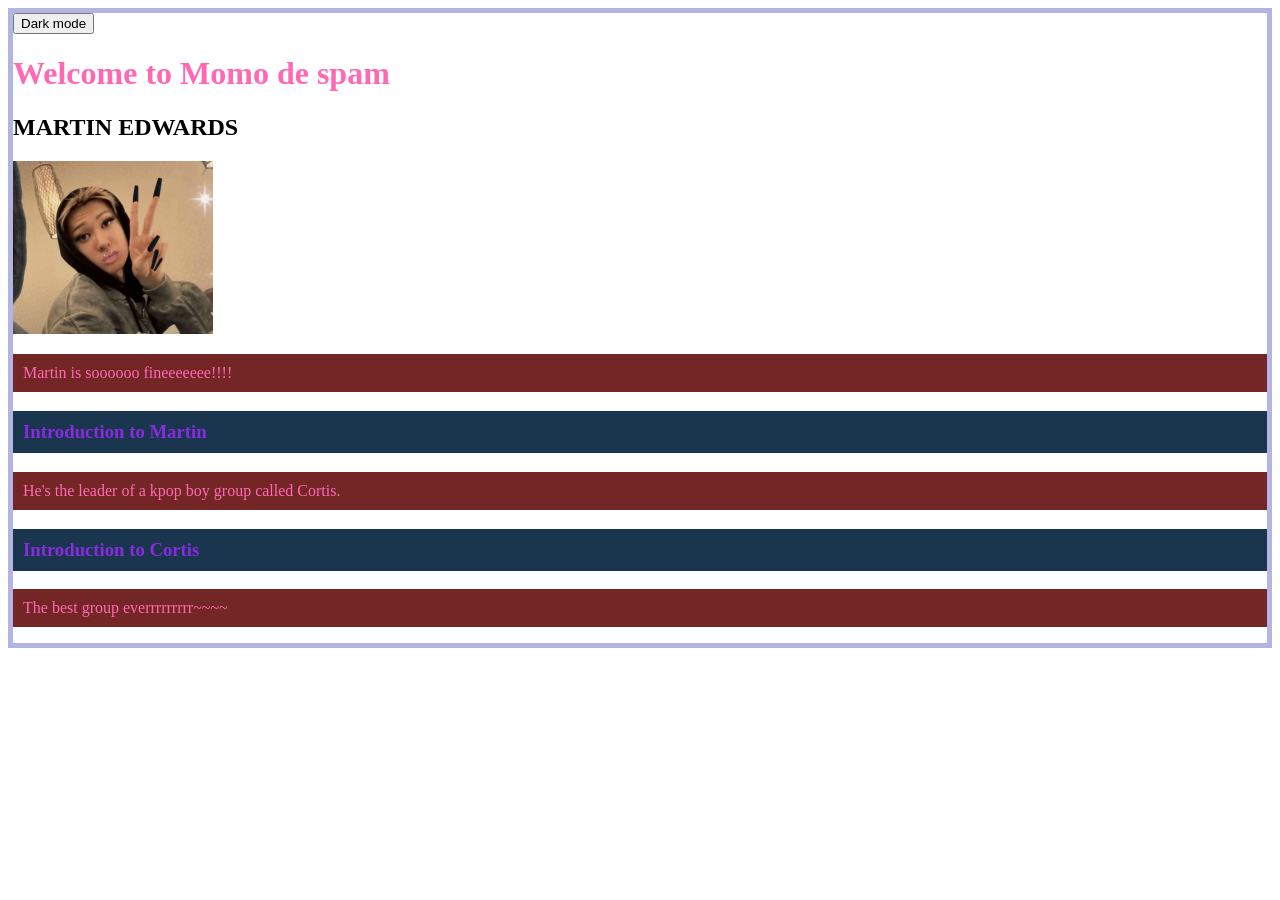
==== school.html @ 6f21a134 "First version" ====
<!DOCTYPE html>
<html>
   <head>
      <title>Nad's web</title>
      <link rel="stylesheet" href="./styles/second.css">
      <link rel="stylesheet" href="./styles/first.css">
   </head>
   <body id="light">
       <button onclick="console.log('hi')">
        Dark mode
       </button>
       <h1>Welcome to Momo de spam</h1>
       <h2>MARTIN EDWARDS</h2>
       <img src="./images/MARTIN - CORTIS.jpg" width="200">
       <p>Martin is soooooo fineeeeeee!!!!</p>
 
       <h3>Introduction to Martin</h3>
       <p>He's the leader of a kpop boy group called Cortis.</p>

       <h3>Introduction to Cortis</h3>
       <p>The best group everrrrrrrrr~~~~</p>

       <script>
        let dog = {
            name: "Puddles",
            weight: 7,
            happy: false,
        };
        console.log(dog.name);
        let family = {
            dad: "Ba",
            mom: "Ma",
            daughter: "Jie",
            pet: dog,
        };
        console.log(family);
        family.pet.happy = true;
       </script>
   </body>
</html>
---- styles/second.css ----
body{
    background-color: black;
}

p {
     background-color: rgb(227, 215, 215);
     color: rgb(81, 16, 48);
     padding: 10px;
 }

 h1{
    color: rgb(192, 225, 255);
 }

 h3 {
     background-color: rgb(169, 207, 242);
     color: rgb(41, 5, 75);
     padding: 10px;
 }
---- styles/first.css ----
#light{
    border: 5px solid rgb(179, 179, 228)
 }
 
 body{
    background-color: white;
    color:black;
 }
 
 p {
     background-color: rgb(116, 37, 37);
     color: hotpink;
     padding: 10px;
 }

 h1{
   color:hotpink 
 }

 h3 {
     background-color: rgb(26, 53, 78);
     color: blueviolet;
     padding: 10px;
 }
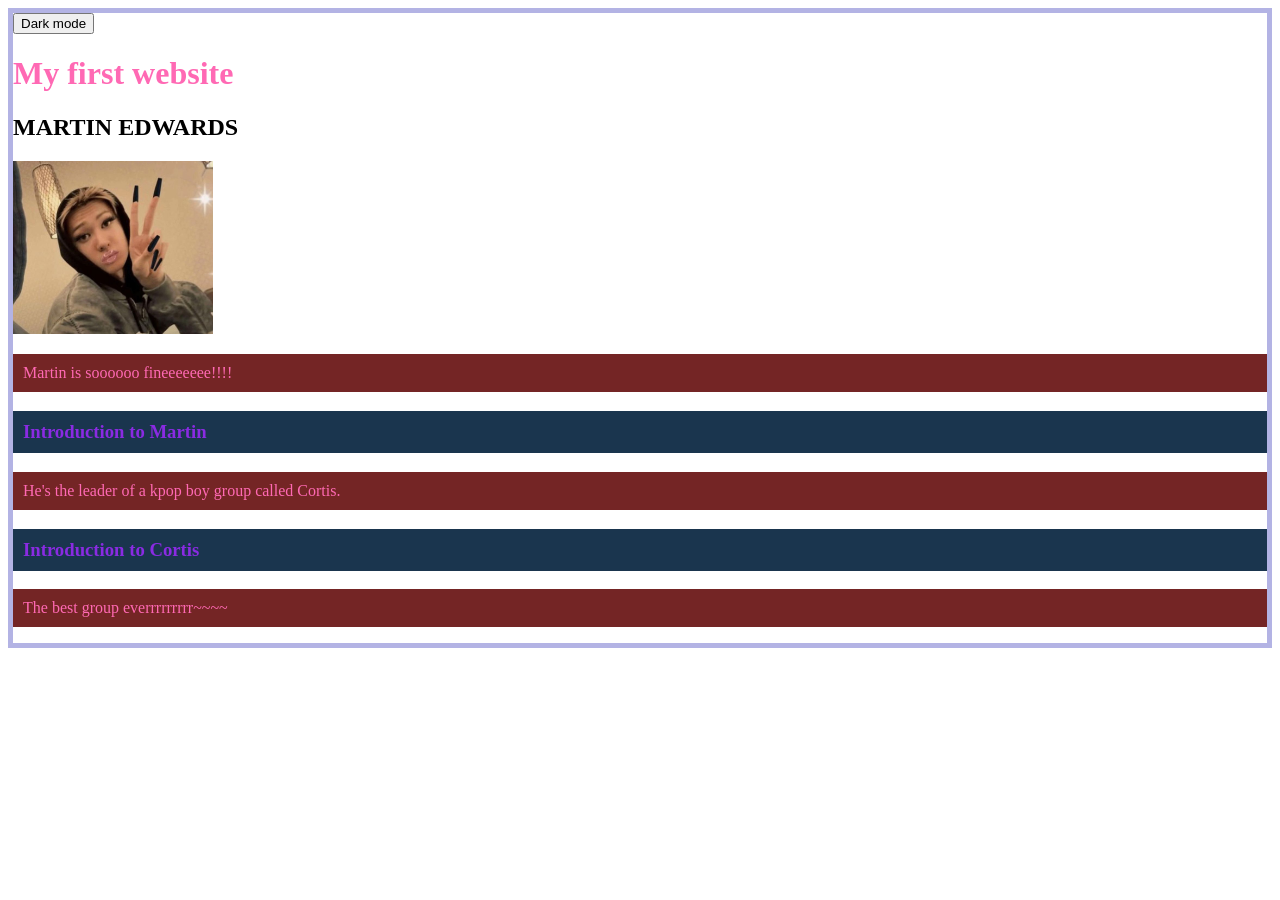
==== commit e575d4c0: "second version" ====
--- a/school.html
+++ b/school.html
@@ -9,7 +9,7 @@
        <button onclick="console.log('hi')">
         Dark mode
        </button>
-       <h1>Welcome to Momo de spam</h1>
+       <h1>My first website</h1>
        <h2>MARTIN EDWARDS</h2>
        <img src="./images/MARTIN - CORTIS.jpg" width="200">
        <p>Martin is soooooo fineeeeeee!!!!</p>
